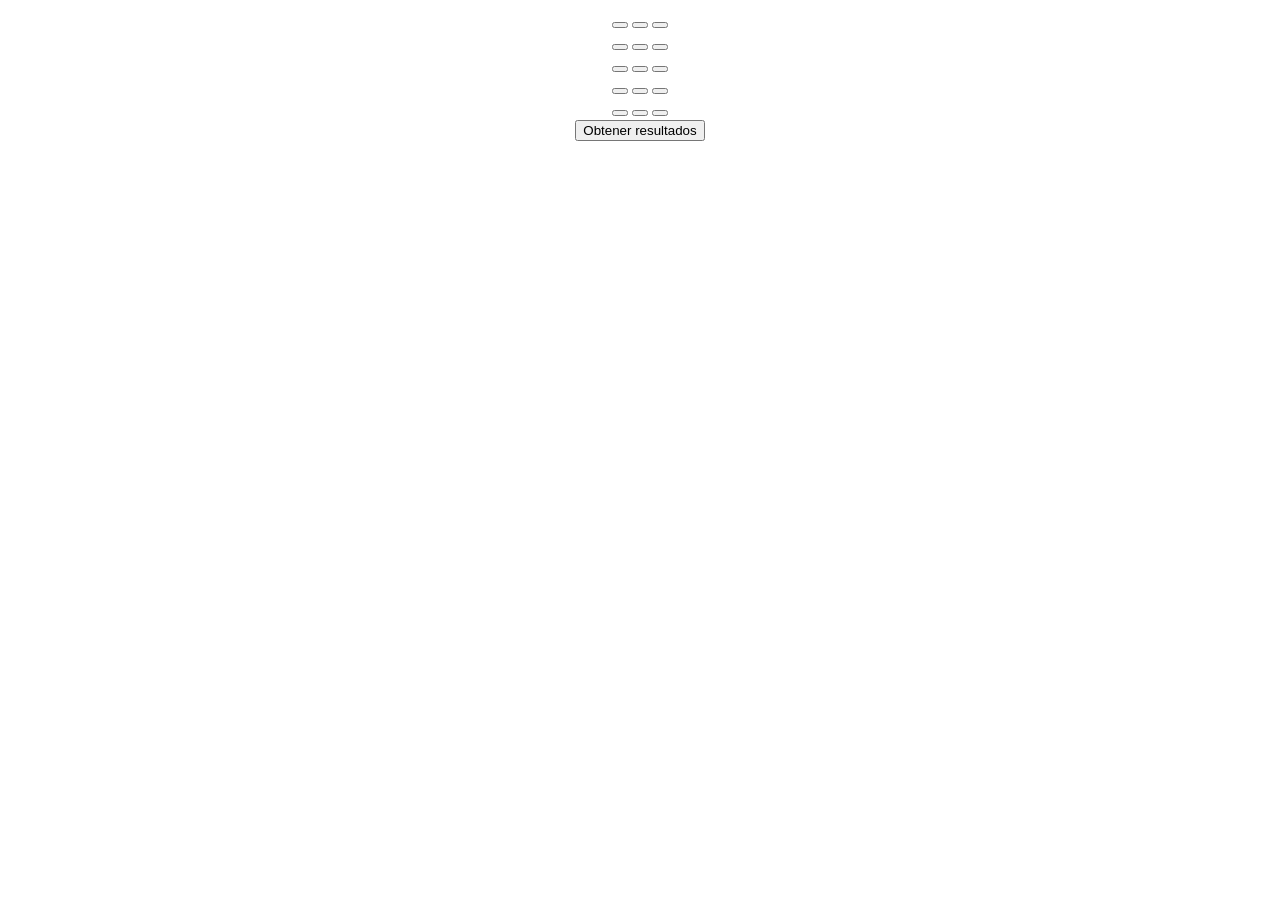
==== Randon Paint/index.html @ a8752b4a "Commit" ====
<!DOCTYPE html>
<html lang="en">

<head>
    <meta charset="UTF-8">
    <meta http-equiv="X-UA-Compatible" content="IE=edge">
    <meta name="viewport" content="width=device-width, initial-scale=1.0">
    <title>Document</title>
    <link rel="stylesheet" href="css/triqui.css">
</head>

<body>

    <center>
        
        <table border="0">

            <tbody>
                <tr>
                    <td><button id="c1" class="space"></button></td>
                    <td><button id="c2" class="space"></button></td>
                    <td><button id="c3" class="space"></button></td>
                </tr>
                <tr>
                    <td><button id="c4" class="space"></button></td>
                    <td><button id="c5" class="space"></button></td>
                    <td><button id="c6" class="space"></button></td>
                </tr>
                <tr>
                    <td><button id="c7" class="space"></button></td>
                    <td><button id="c8" class="space"></button></td>
                    <td><button id="c9" class="space"></button></td>
                </tr>
                <tr>
                    <td><button id="c10" class="space"></button></td>
                    <td><button id="c11" class="space"></button></td>
                    <td><button id="c12" class="space"></button></td>
                </tr>
                <tr>
                    <td><button id="c13" class="space"></button></td>
                    <td><button id="c14" class="space"></button></td>
                    <td><button id="c15" class="space"></button></td>
                </tr>

            </tbody>
        </table>
        <button id="resultado">Obtener resultados</button>
    </center>

    <script src="js/color.js"></script>
</body>

</html>
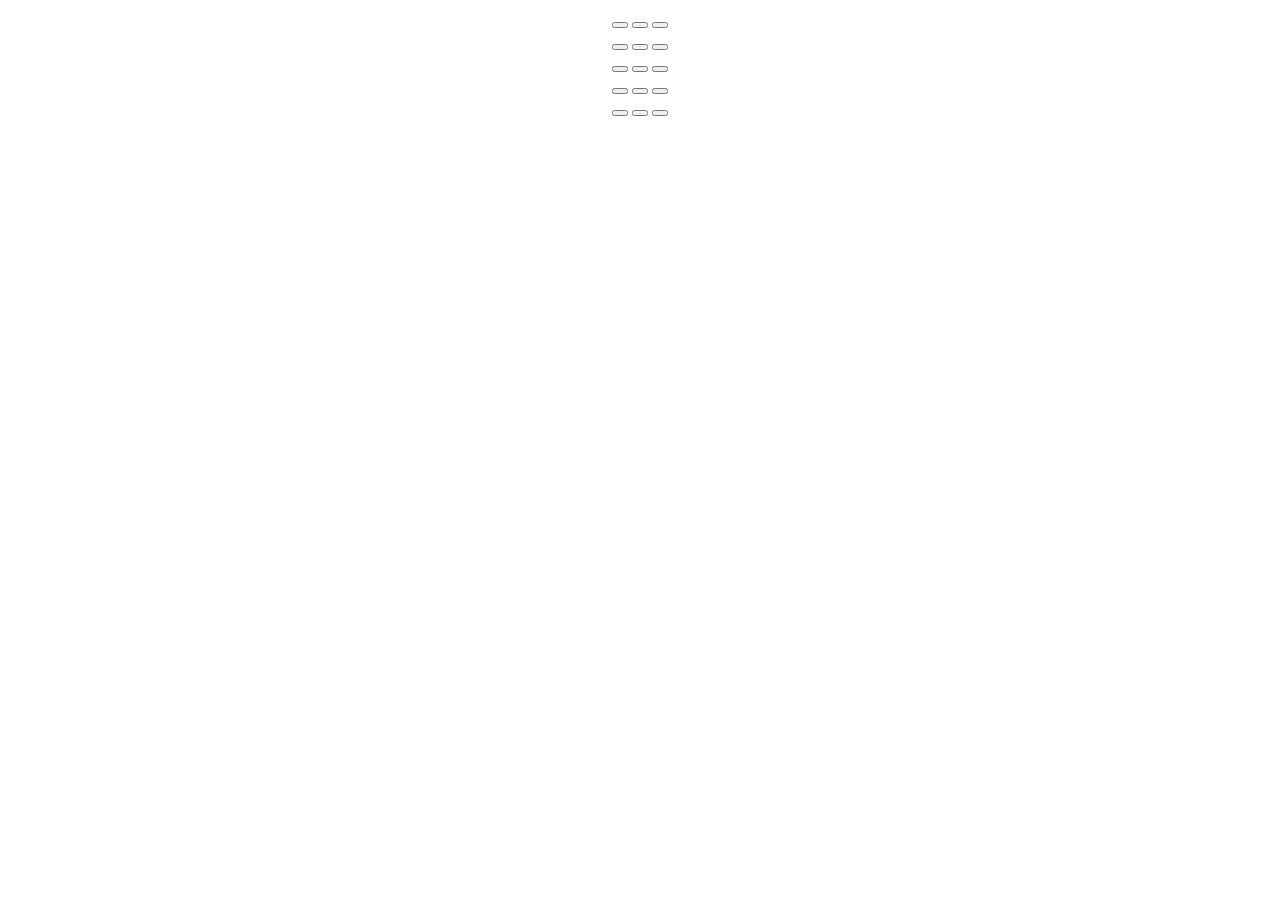
==== commit 18616e8b: "modified:   Randon Paint/index.html" ====
--- a/Randon Paint/index.html
+++ b/Randon Paint/index.html
@@ -44,7 +44,6 @@
 
             </tbody>
         </table>
-        <button id="resultado">Obtener resultados</button>
     </center>
 
     <script src="js/color.js"></script>
